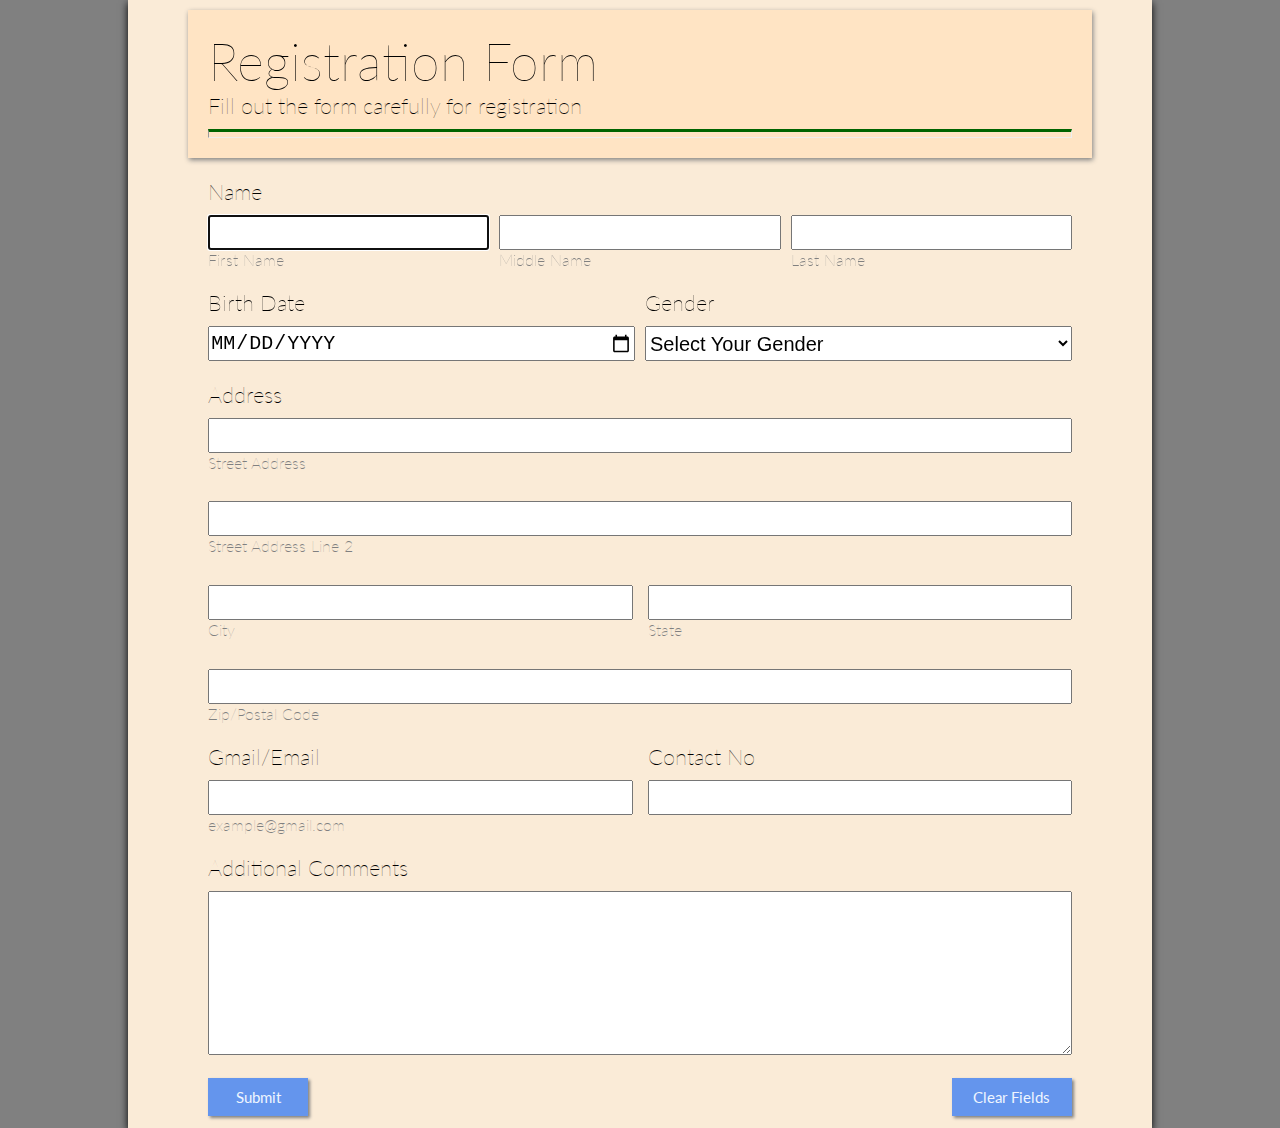
==== index.html @ 1249032f "Add files via upload" ====
<!DOCTYPE html>
<html lang="en">

<head>
    <meta charset="UTF-8">
    <meta http-equiv="X-UA-Compatible" content="IE=edge">
    <meta name="viewport" content="width=device-width, initial-scale=1.0">
    <title>Registraiton Form</title>
    <link rel="stylesheet" href="style.css">
    <link rel="stylesheet" href="https://fonts.googleapis.com/css?family=Lato">
    <script src="https://ajax.googleapis.com/ajax/libs/jquery/3.6.0/jquery.min.js"></script>
    <script src="jq.js"></script>
</head>

<body>
    <div class="main">
        <div class="margin">
            <form action="receipt.html">
                <div class="nav">
                    <h1>Registration Form</h1>
                    <h3>Fill out the form carefully for registration</h3>
                    <hr class="border">
                    </hr>
                </div>
                <div class="hero">
    
                    <section>
                        <h3>Name</h3>
                        <p class="center">
                            <span style="width: 33%;"><input pattern="[A-Za-z]{3}" type="text" id="f_name" required autofocus>
                                <br>
                                <span style="color: red;" id="alrt1"></span>
                                <span style="display: flex;" class="position">First Name</span>
                            </span>
                            &nbsp;&nbsp;
                            <span style="width: 33%;"><input pattern="[A-Za-z]{3}" type="text" id="m_name" required autofocus>
                                <br>
                                <span style="color: red;" id="alrt2"></span>
                                <span style="display: flex;" class="position">Middle Name</span>
                            </span>
                            &nbsp;&nbsp;
                            <span style="width: 33%;"><input pattern="[A-Za-z]{3}" type="text" id="l_name" required autofocus>
                                <br>
                                <span style="color: red;" id="alrt3"></span>
                                <span style="display: flex;" class="position">Last Name</span>
                            </span>
                        <p>
                    </section>
    
                    <section class="center">
                        <div class="width_half">
                            <h3>Birth Date</h3>
                            <input type="date" class="bday" id="dob" placeholder="mm/dd/yyyy" name="birthday" required>
                            <span style="color: red;" id="alrt4"></span>
                        </div>
                        <div style="width: 50%; margin-left: 10px;">
                            <h3>Gender</h3>
                            <select name="gender" id="gender">
                                <option value="">Select Your Gender</option>
                                <option value="male">Male</option>
                                <option value="female">Female</option>
                                <option value="other">Other</option>
    
                            </select>
                            <span style="color: red;" id="alrt5"></span>
                            <!-- <input type="radio" name="gender" class="gender" id="male" required>
                            <label>Male</label>&nbsp;&nbsp;&nbsp;&nbsp;&nbsp;&nbsp;&nbsp;&nbsp;
                            
                            <input type="radio" name="gender" class="gender" id="female" required>
                            <label>Female</label>&nbsp;&nbsp;&nbsp;&nbsp;&nbsp;&nbsp;&nbsp;&nbsp;
                            
                            <input type="radio" name="gender" class="gender" id="other" required>
                            <label>Other</label> -->
                        </div>
    
                    </section>
    
                    <section class="address">
                        <div class="width_full">
                            <h3>Address</h3>
                            <input type="text" id="add1" class="width_full">
                            <br>
                            <span style="color: red;" id="alrt6"></span>
                            <span style="display: flex;">Street Address</span><br>
                            
                            <input type="text" id="add2" class="width_full">
                            <br>
                            <span style="color: red;" id="alrt7"></span>
                            <span style="display: flex;">Street Address Line 2</span>
                        </div>
    
    
                    </section>
                    <section>
                        <div class="width_full, center">
                            <div class="width_half">
                                <input type="text" id="city" class="width_full">
                                <br>
                                <span style="color: red;" id="alrt8"></span>
                                <span style="display: flex;">City</span>
                            </div>
                            &nbsp;&nbsp;&nbsp;
                            <div class="width_half">
                                <input type="text" id="state" class="width_full">
                                <br>
                                <span style="color: red;" id="alrt9"></span>
                                <span style="display: flex;">State</span>
                            </div>
    
                        </div>
    
                    </section>
                    <section>
                        <div class="width_full">
                            <div>
                                <input type="number" id="code" class="width_full">
                                <br>
                                <span style="color: red;" id="alrt10"></span>
                                <span style="display: flex;">Zip/Postal Code</span>
                            </div>
                        </div>
                    </section>
                    <section>
                        <div class="width_full, center" >
                            <div class="width_half">
                                <h3>Gmail/Email</h3>
                                <input type="email" id="mail" class="width_full">
                                <br>
                                <span style="color: red;" id="alrt11"></span>
                                <span style="display: flex;">example@gmail.com</span>
                            </div>
                            &nbsp;&nbsp;&nbsp;
                            <div class="width_half">
                                <h3>Contact No</h3>
                                <input type="number" id="contact" class="width_full">
                                <span style="color: red;" id="alrt12"></span>
                            </div>
    
                        </div>
    
                    </section>
                    <section>
                        <div class="width_full">
                            <h3>Additional Comments</h3>
                                <textarea  type="text" id="comment" class="width_full"></textarea>
                        </div>
                    </section>
                    <div class="clearfix">
                
                    </div>
                    <section class="btns">
                        <a id="submit" class="btn1" href="#">Submit</a> 
                        <a id="clear" class="btn2" href="index.html">Clear Fields</a>
                    </section>
    
                </div>
            </form>
            
        </div>
        


    </div>


</body>

</html>
---- style.css ----
* {
    margin: 0;
    padding: 0;
    box-sizing: border-box;
    font-weight: lighter;
}

body {
    font-family: lato, sans-serif;
    background-color: gray;


}

.main {
    width: 80%;
    background-color: antiquewhite;
    box-shadow: 0px 3px 8px black;
    margin: 0 auto;
    padding: 10px;

}

.margin {
    width: 90%;
    margin: 0 auto;
}

.nav {
    background-color: bisque;
    width: 100%;
    padding: 20px;
    position: sticky;
    z-index: 999;
    box-shadow: 1px 2px 5px gray;

}

h1 {
    font-size: 52px;

}

h2 {
    display: inline;
    font-weight: 900;
    text-transform: uppercase;
}

h3 {
    font-size: 22px;
    font-weight: lighter;
    margin-bottom: 5px;
    display: inline;


}

span {
    color: gray;
}

input {
    font-size: 25px;
    font-weight: lighter;
    height: 35px;
    margin-top: 10px;
    text-transform: uppercase;
}
section {
    margin-bottom: 20px;

}


.width_half {
    width: 50%;
}

.width_full {
    width: 100%;
}



.border {
    margin-top: 10px;
    padding-bottom: 5px;
    border-top: 3px solid darkgreen;

}

.hero {
    padding: 20px;

    width: 100%;

}

.center {
    display: flex;


}

.clearfix {
    overflow: auto;
}


.position {
    color: gray;
}

#f_name,
#m_name,
#l_name {

    max-width: 495px;
    width: 100%;

}





.bday {
    font-size: 20px;

    font-weight: lighter;
    width: 100%;
}

#gender {
    height: 35px;
    font-size: 20px;
    margin-top: 10px;
    font-weight: lighter;
    width: 100%;

}

#comment {
    height: 164px;
    font-size: 25px;
    font-weight: lighter;
    
    margin-top: 10px;
    text-transform: uppercase;
}

.btn1 {
    padding: 10px;
    width: 100px;
    background-color: cornflowerblue;
    border: none;
    box-shadow: 2px 2px 3px gray;
    transition: .4s;
    font-weight: bolder;
    color: rgb(239, 245, 255);
    font-size: 15px;
    text-decoration: none;
    float: left;
    text-align: center;
}

.btn2 {
    padding: 10px;
    width: 120px;
    text-align: center;
    background-color: cornflowerblue;
    border: none;
    box-shadow: 2px 2px 3px gray;
    transition: .4s;
    font-weight: bolder;
    color: rgb(239, 245, 255);
    font-size: 15px;
    text-decoration: none;
    float: right;
}

.btn3 {
    padding: 10px;
    width: 100px;
    background-color: cornflowerblue;
    border: none;
    box-shadow: 2px 2px 3px gray;
    transition: .4s;
    font-weight: bolder;
    color: rgb(239, 245, 255);
    font-size: 15px;
    text-decoration: none;
    
    
}
.btn1:hover,
.btn2:hover 
.btn3:hover {

    background-color: rgb(0, 125, 141);
    box-shadow: 5px 5px 5px gray;
    scale: 1.1;


}
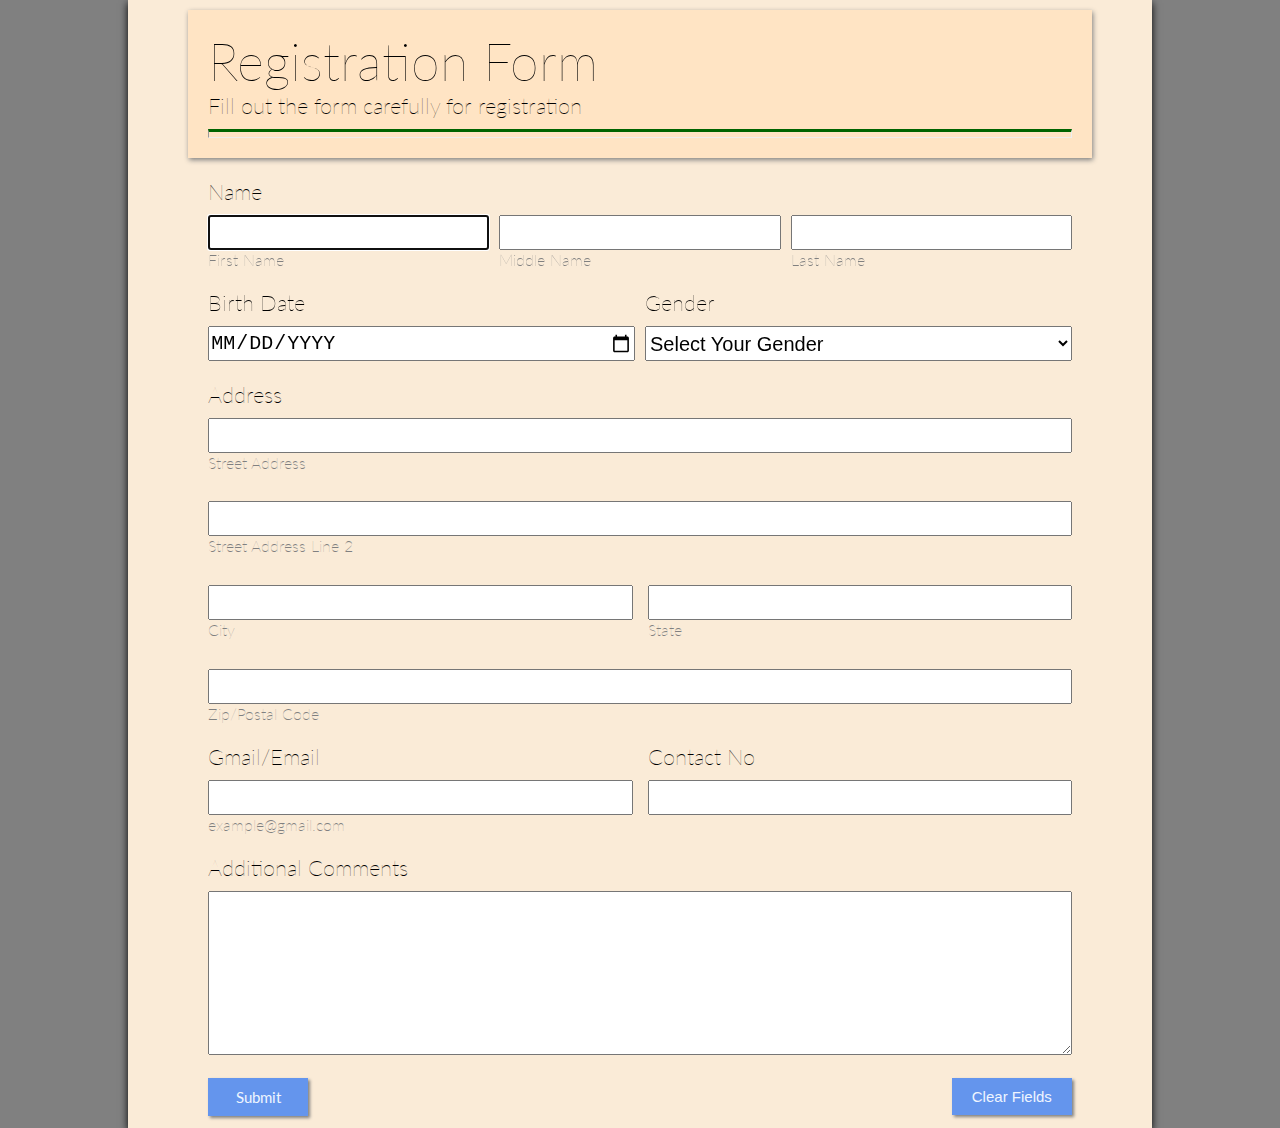
==== commit 8c212af0: "Update index.html" ====
--- a/index.html
+++ b/index.html
@@ -150,7 +150,7 @@
                     </div>
                     <section class="btns">
                         <a id="submit" class="btn1" href="#">Submit</a> 
-                        <a id="clear" class="btn2" href="index.html">Clear Fields</a>
+                        <button type="reset" id="clear" class="btn2" href="#">Clear Fields</button>
                     </section>
     
                 </div>
@@ -165,4 +165,4 @@
 
 </body>
 
-</html>+</html>
--- a/style.css
+++ b/style.css
@@ -195,7 +195,7 @@
     
 }
 .btn1:hover,
-.btn2:hover 
+.btn2:hover, 
 .btn3:hover {
 
     background-color: rgb(0, 125, 141);
@@ -203,4 +203,4 @@
     scale: 1.1;
 
 
-}+}
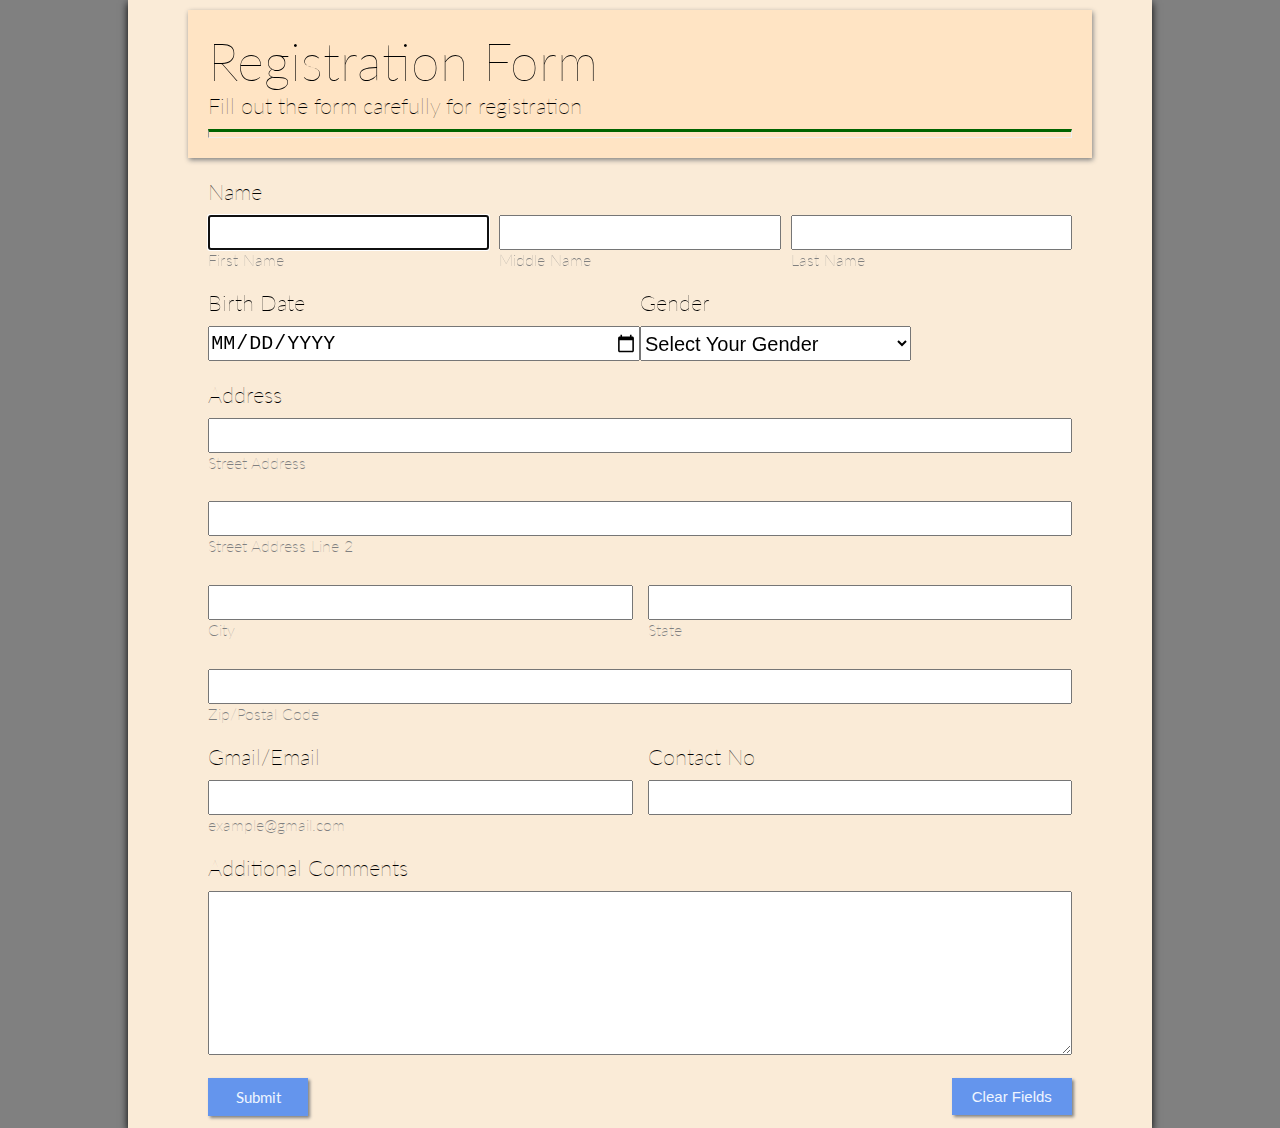
==== commit c1c4e8f6: "Add files via upload" ====
--- a/index.html
+++ b/index.html
@@ -53,7 +53,7 @@
                             <input type="date" class="bday" id="dob" placeholder="mm/dd/yyyy" name="birthday" required>
                             <span style="color: red;" id="alrt4"></span>
                         </div>
-                        <div style="width: 50%; margin-left: 10px;">
+                        <div class="genderdiv">
                             <h3>Gender</h3>
                             <select name="gender" id="gender">
                                 <option value="">Select Your Gender</option>
@@ -132,7 +132,7 @@
                             &nbsp;&nbsp;&nbsp;
                             <div class="width_half">
                                 <h3>Contact No</h3>
-                                <input type="number" id="contact" class="width_full">
+                                <input type="number" length="1" id="contact" class="width_full">
                                 <span style="color: red;" id="alrt12"></span>
                             </div>
     
@@ -150,7 +150,7 @@
                     </div>
                     <section class="btns">
                         <a id="submit" class="btn1" href="#">Submit</a> 
-                        <button type="reset" id="clear" class="btn2" href="#">Clear Fields</button>
+                        <button id="clear" type="reset"class="btn2" href="#">Clear Fields</button>
                     </section>
     
                 </div>
@@ -165,4 +165,4 @@
 
 </body>
 
-</html>
+</html>--- a/style.css
+++ b/style.css
@@ -203,4 +203,4 @@
     scale: 1.1;
 
 
-}
+}